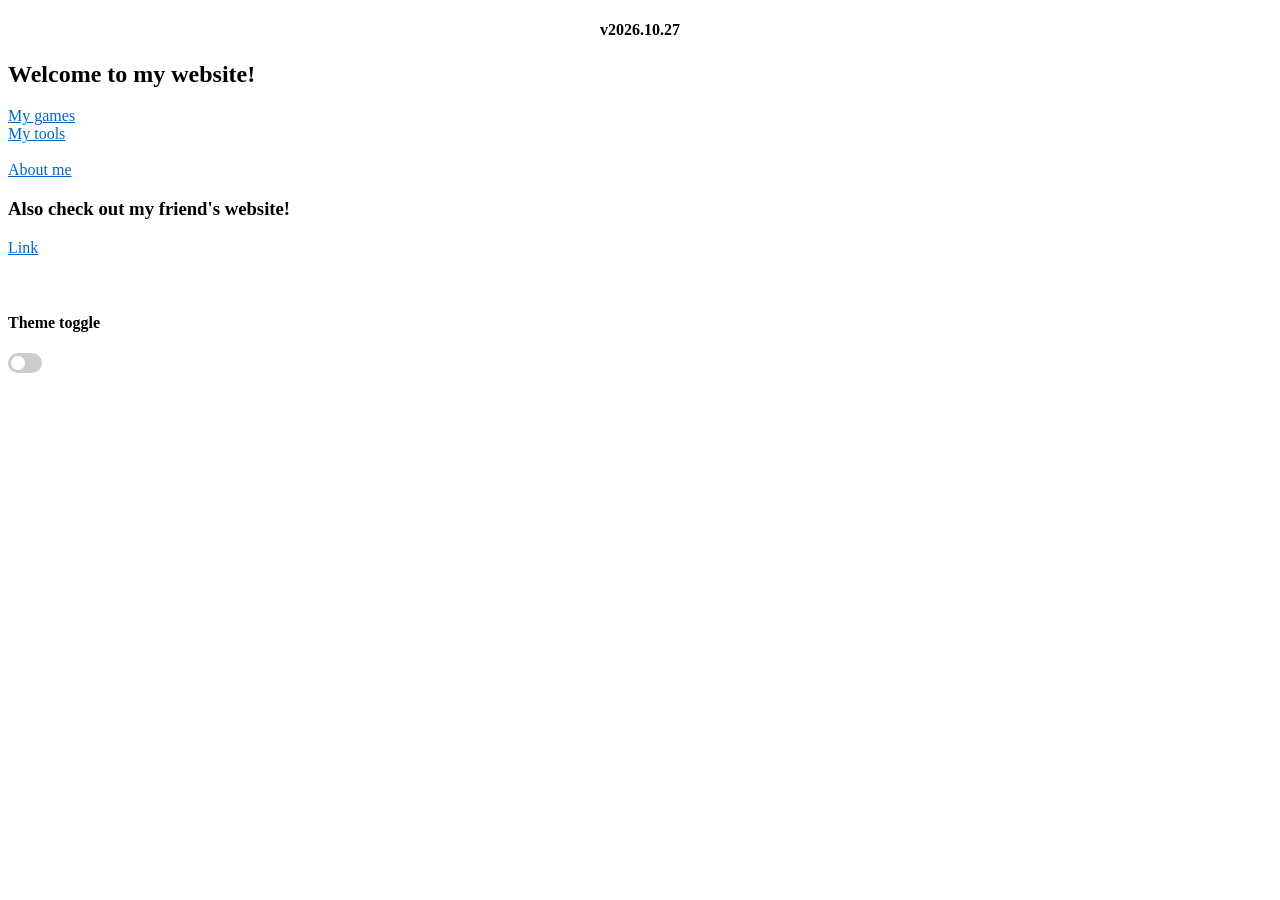
==== index.html @ bea5ecff "first commit" ====
<!DOCTYPE html>
<html lang="en">
    <head>
        <meta charset="UTF-8">
        <meta name="viewport" content="width=device-width, initial-scale=1">
        <title>Oorecco</title>

        <style>
            body {
                background-color: white;
                color: black;
                transition: 0.4s;
            }

            body.dark-mode {
                background-color: #121212;
                color: white;
            }

            a {
                color: #0066cc;
                text-decoration: underline;
                transition: color 0.2s ease;
            }

            a:hover, a:focus {
                color: #004499;
                text-decoration: none;
            }
            /* The container switch box */
            .switch {
                position: relative;
                display: inline-block;
                width: 34px;
                height: 20px;
            }

            /* Hide default HTML checkbox styling */
            .switch input {
                opacity: 0;
                width: 0;
                height: 0;
            }

            /* The background track of the slider */
            .slider {
                position: absolute;
                cursor: pointer;
                top: 0;
                left: 0;
                right: 0;
                bottom: 0;
                background-color: #ccc; /* Light mode color */
                transition: 0.4s;
                border-radius: 20px;
            }

            /* The actual moving circle indicator */
            .slider:before {
                position: absolute;
                content: "";
                height: 14px;
                width: 14px;
                left: 3px;
                bottom: 3px;
                background-color: white;
                transition: 0.4s;
                border-radius: 50%;
            }

            /* Background behavior when checked */
            input:checked + .slider {
                background-color: #2196F3; /* Dark mode / Active color */
            }

            /* Moves the circle forward when checked */
            input:checked + .slider:before {
            transform: translateX(14px);
            }

        </style>
    </head>
    <body>
        <h4 id="version" style="text-align: center">v2026.10.27</h4>
        <h2>Welcome to my website!</h2>
        <a href="games">My games</a>
        <br>
        <a href="tools">My tools</a>
        <br>
        <br>
        <a href="about">About me</a>

        <br>
        <h3>Also check out my friend's website!</h3>
        <a href="https://simple-tools-xi.vercel.app">Link</a>

        <br> 
        <br>
        <br>
        <h4>Theme toggle</h4>

        <label class="switch">
            <input type="checkbox" id="theme-toggle">
            <span class="slider"></span>
        </label>

        <script>
            const toggle = document.getElementById("theme-toggle");

            toggle.addEventListener('change', () => {
                if (toggle.checked) {
                    document.body.classList.add('dark-mode');
                } else {
                    document.body.classList.remove('dark-mode');
                }
            })
        </script>
    </body>
</html>
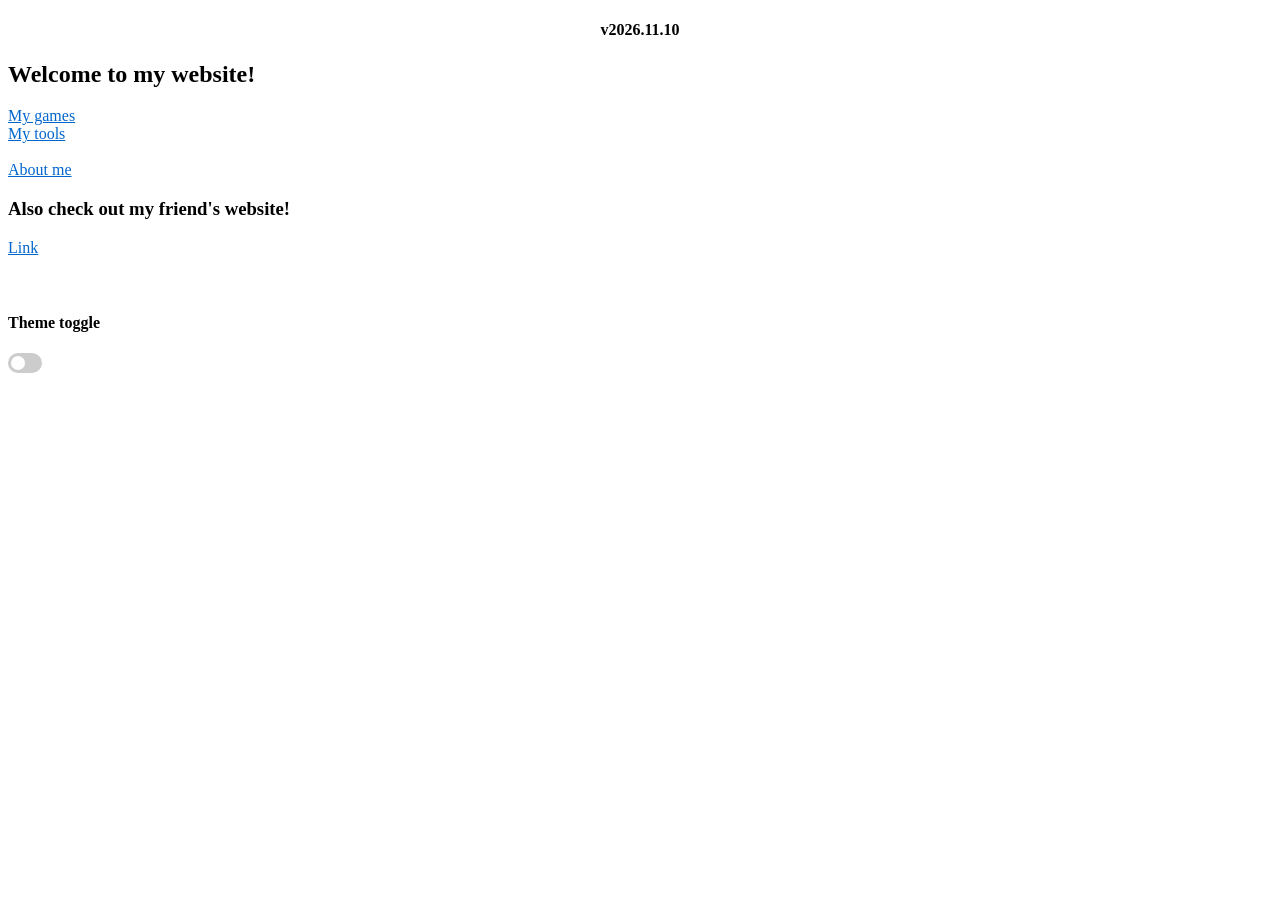
==== commit f14f0c12: "nightly: 2026-11-10 [9 days before GTA 6]" ====
--- a/index.html
+++ b/index.html
@@ -81,7 +81,7 @@
         </style>
     </head>
     <body>
-        <h4 id="version" style="text-align: center">v2026.10.27</h4>
+        <h4 id="version" style="text-align: center">v2026.11.10</h4>
         <h2>Welcome to my website!</h2>
         <a href="games">My games</a>
         <br>
